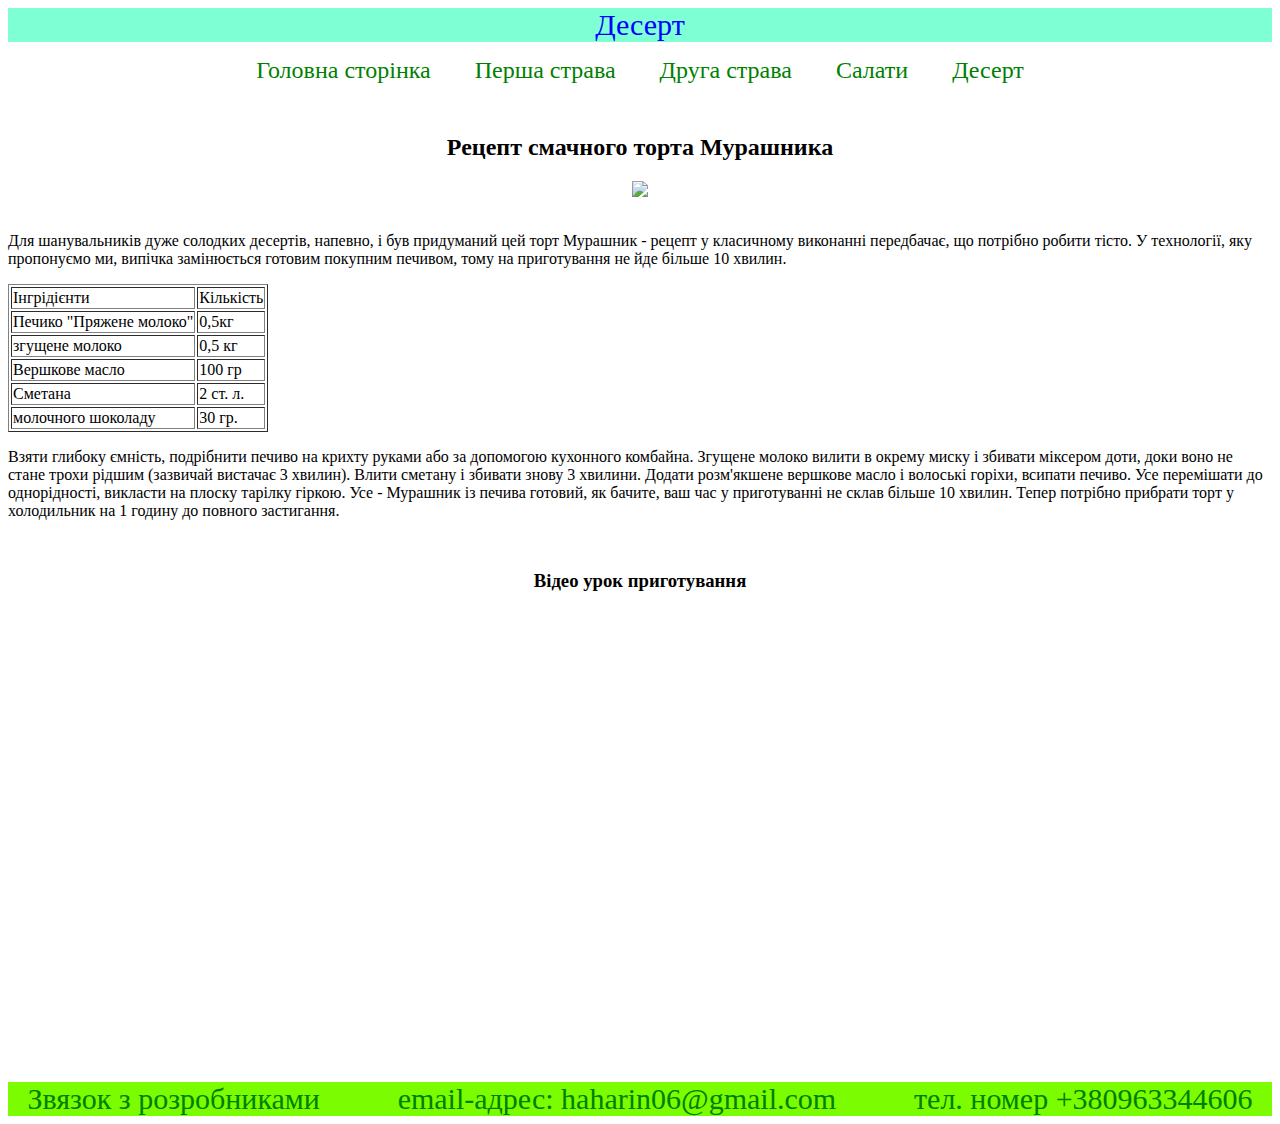
==== Десерт/Рецепти.html @ 7e1869d4 "Add files via upload" ====
<!DOCTYPE html>
<html lang="en">
<head>
    <meta charset="UTF-8">
    <meta name="viewport" content="width=device-width, initial-scale=1.0">
    <link rel="stylesheet" href="../css/mystyle.css">
    <title>Десерт</title>
</head>
<body>
    <header>Десерт</header>
    <nav>
        <a href="https://nikolas3208.github.io/lolSchoolSite.github.io/">Головна сторінка</a>
        <a href="../Перша страва/Рецепти.html">Перша страва</a>
        <a href="../Друга страва/Рецепти.html">Друга страва</a>
        <a href="../Салати/Рецепти.html">Салати</a>
        <a href="../Десерт/Рецепти.html">Десерт</a>
    </nav>
    <nav>
    <h2>Рецепт смачного торта Мурашника</h2>
    <img src="https://images.unian.net/photos/2024_08/1724050271-2791.jpg?r=793123" width="450xp" height="auto">
    </nav>
    <p>Для шанувальників дуже солодких десертів,
         напевно, і був придуманий цей торт Мурашник - рецепт 
         у класичному виконанні передбачає, що потрібно робити тісто.
          У технології, яку пропонуємо ми, випічка замінюється готовим покупним печивом,
           тому на приготування не йде більше 10 хвилин.</p>
    <table border="1">
        <tr>
        <td>Інгрідієнти</td>
        <td>Кількість</td>
        </tr>
        <tr>
        <td>Печико "Пряжене молоко"</td>
        <td>0,5кг</td>
        </tr>
        <tr>
        <td>згущене молоко</td>
        <td>0,5 кг</td>
        </tr>
        <tr>
        <td>Вершкове масло</td>
        <td>100 гр</td>
        </tr>
        <tr>
        <td>Сметана</td>
        <td>2 ст. л. </td>
        </tr>
        <td>молочного шоколаду</td>
        <td>30 гр.</td>
        </tr>
        </table>
<p>Взяти глибоку ємність, 
    подрібнити печиво на крихту руками 
    або за допомогою кухонного комбайна. 
    Згущене молоко вилити в окрему миску 
    і збивати міксером доти, доки воно не стане 
    трохи рідшим (зазвичай вистачає 3 хвилин).
     Влити сметану і збивати знову 3 хвилини. 
     Додати розм'якшене вершкове масло і 
     волоські горіхи, всипати печиво. 
     Усе перемішати до однорідності, 
     викласти на плоску тарілку гіркою. 
     Усе - Мурашник із печива готовий, 
     як бачите, ваш час у приготуванні не склав
      більше 10 хвилин. Тепер потрібно прибрати
       торт у холодильник на 1 годину
        до повного застигання.</p>
    <nav>
    <h3>Відео урок приготування</h3>
    <iframe width="806" height="453" src="https://www.youtube.com/embed/rgL1p_qzYi4" title="Торт &quot;Муравейник&quot; ☆ САМЫЙ ВКУСНЫЙ РЕЦЕПТ ☆ Как приготовить Муравейник ☆ Дастархан" frameborder="0" allow="accelerometer; autoplay; clipboard-write; encrypted-media; gyroscope; picture-in-picture; web-share" referrerpolicy="strict-origin-when-cross-origin" allowfullscreen></iframe>
    </nav>
    <div  class="bottomMenu">
        <footer></footer>
        <div style="display: flex;">
            <div style="flex-grow: 1;">
                Звязок з розробниками
            </div>
            <div style="flex-grow: 3;">
                email-адрес: haharin06@gmail.com
            </div>
            <div style="flex-grow: 1;">
                тел. номер +380963344606
            </div>
        </div>
        </footer>
</body>
</html>
---- css/mystyle.css ----
header
{
    text-align: center;
    font-size: 30px;
    color: blue;
    background-color: aquamarine;
}

.arm{
    text-align: center;
}
nav {
    position: relative;
    padding: 15px;
    text-align: center;
}
nav a {
    font-size: 24px;
    padding: 20px;
    text-decoration: none;
    color: green;

}

.bottomMenu
{
    position: relative;
    flex-flow: column;
    width: auto;
    text-align: center;
    font-size: 30px;
    color:green;
    background-color:lawngreen;
}
.lik
{
    margin-top: 45%;
}
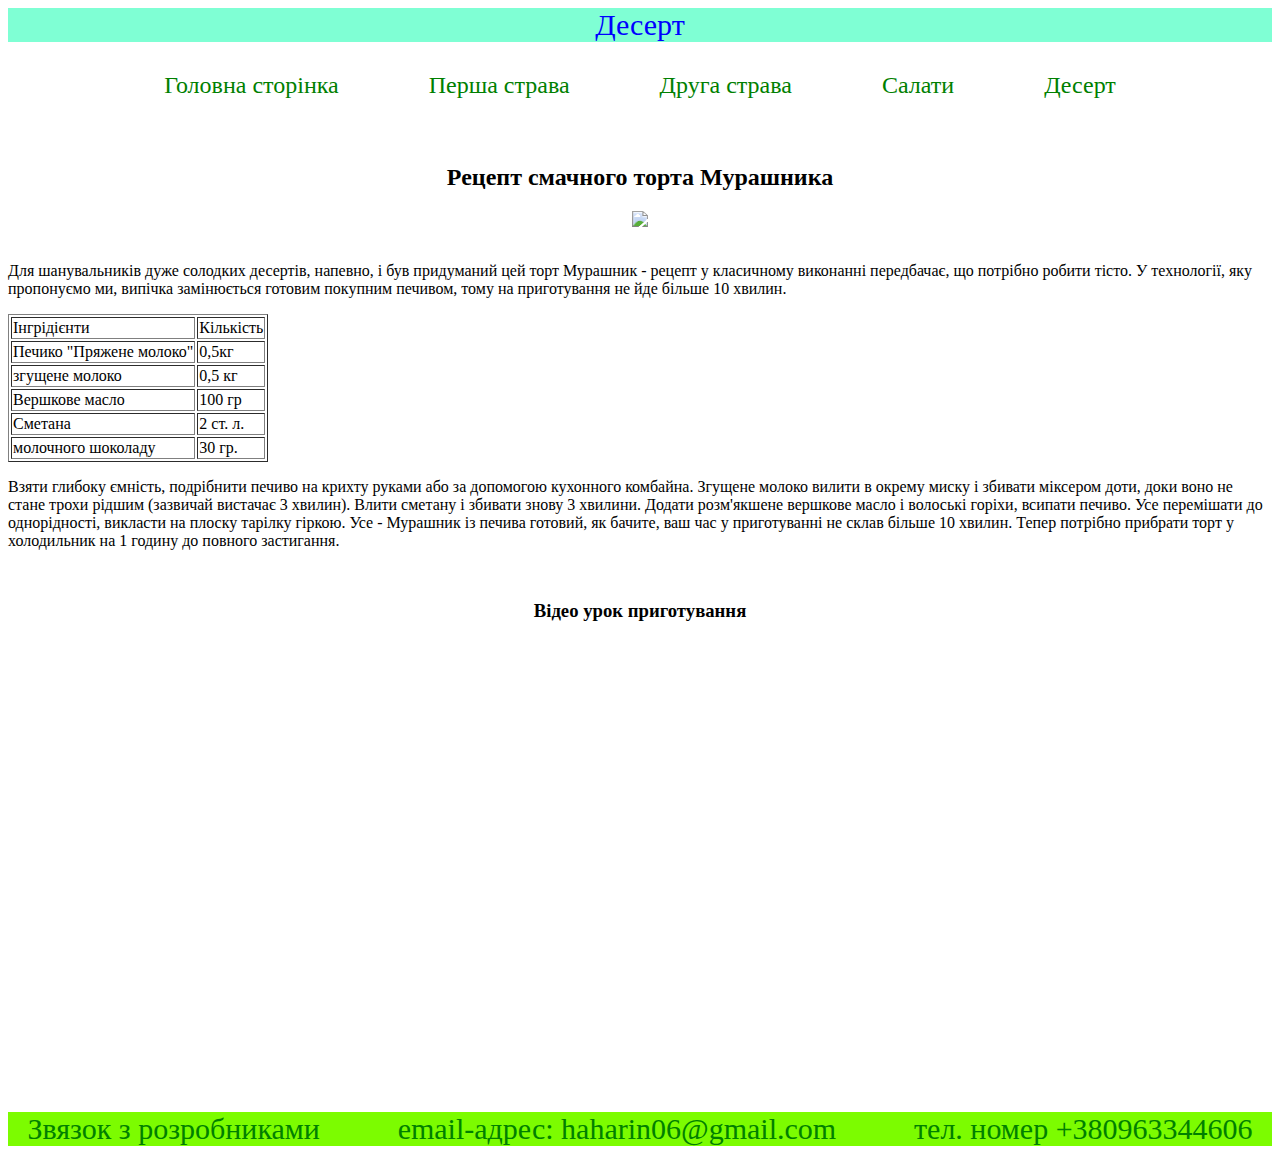
==== commit ee19f17b: "Add files via upload" ====
--- a/Десерт/Рецепти.html
+++ b/Десерт/Рецепти.html
@@ -9,11 +9,13 @@
 <body>
     <header>Десерт</header>
     <nav>
-        <a href="https://nikolas3208.github.io/lolSchoolSite.github.io/">Головна сторінка</a>
-        <a href="../Перша страва/Рецепти.html">Перша страва</a>
-        <a href="../Друга страва/Рецепти.html">Друга страва</a>
-        <a href="../Салати/Рецепти.html">Салати</a>
-        <a href="../Десерт/Рецепти.html">Десерт</a>
+        <ul class="menu">
+            <li><a href="https://boghdna.github.io/myCoock/">Головна сторінка</a></li>
+            <li><a href="../Перша страва/Рецепти.html">Перша страва</a></li>
+            <li><a href="../Друга страва/Рецепти.html">Друга страва</a></li>
+            <li><a href="../Салати/Рецепти.html">Салати</a></li>
+            <li><a href="../Десерт/Рецепти.html">Десерт</a></li>
+         </ul>
     </nav>
     <nav>
     <h2>Рецепт смачного торта Мурашника</h2>
--- a/css/mystyle.css
+++ b/css/mystyle.css
@@ -19,7 +19,11 @@
     padding: 20px;
     text-decoration: none;
     color: green;
+}
 
+nav a:active
+{
+    color: blue;
 }
 
 .bottomMenu
@@ -30,9 +34,72 @@
     text-align: center;
     font-size: 30px;
     color:green;
-    background-color:lawngreen;
+    background-color:#7cfc00;
 }
 .lik
 {
     margin-top: 45%;
-}+}
+
+ul.menu {
+    list-style-type: none;  /* Вимкнути стандартні маркери списку */
+    padding: 0;
+    margin: 0;
+    display: flex; /* Розташування елементів в рядок */
+    justify-content: center; /* Вирівнювання елементів по центру */
+}
+
+ul.menu li {
+    background-color: #ffffff;  /* Початковий колір фону */
+    padding: 10px 20px;
+    margin: 5px;
+    text-align: center;
+    cursor: pointer;
+    transition: background-color 0.3s ease, color 0.3s ease; /* Плавна зміна фону і кольору */
+}
+
+/* Ефект при наведенні миші */
+ul.menu li:hover {
+    background-color: #7cfc00;  /* Колір фону при наведенні */
+}
+
+/* Ефект при натисканні */
+ul.menu li:active {
+    background-color: aquamarine;  /* Колір фону при натисканні */
+}
+
+
+
+
+
+
+
+
+
+
+
+/*ul.menu {
+    list-style-type: none;   Вимкнути стандартні маркери списку 
+    padding: 0;
+    margin: 0;
+    display: flex; /* Розташування елементів в рядок 
+    justify-content: center; 
+}
+ul.menu li {
+    background-color: #ffffff;  /* Початковий колір фону 
+    padding: 10px;
+    margin: 5px 0;
+    text-align: center;
+    cursor: pointer;
+    transition: background-color 0.3s ease, color 0.3s ease; /* Плавна зміна фону 
+}
+/* Ефект при наведенні миші *
+ul.menu li:hover {
+    background-color: #4bee5b;  /* Колір фону при наведенні 
+}
+
+/* Ефект при натисканні *
+ul.menu li:active {
+    background-color: aquamarine;  /* Колір фону при натисканні 
+    color: white;  
+}*/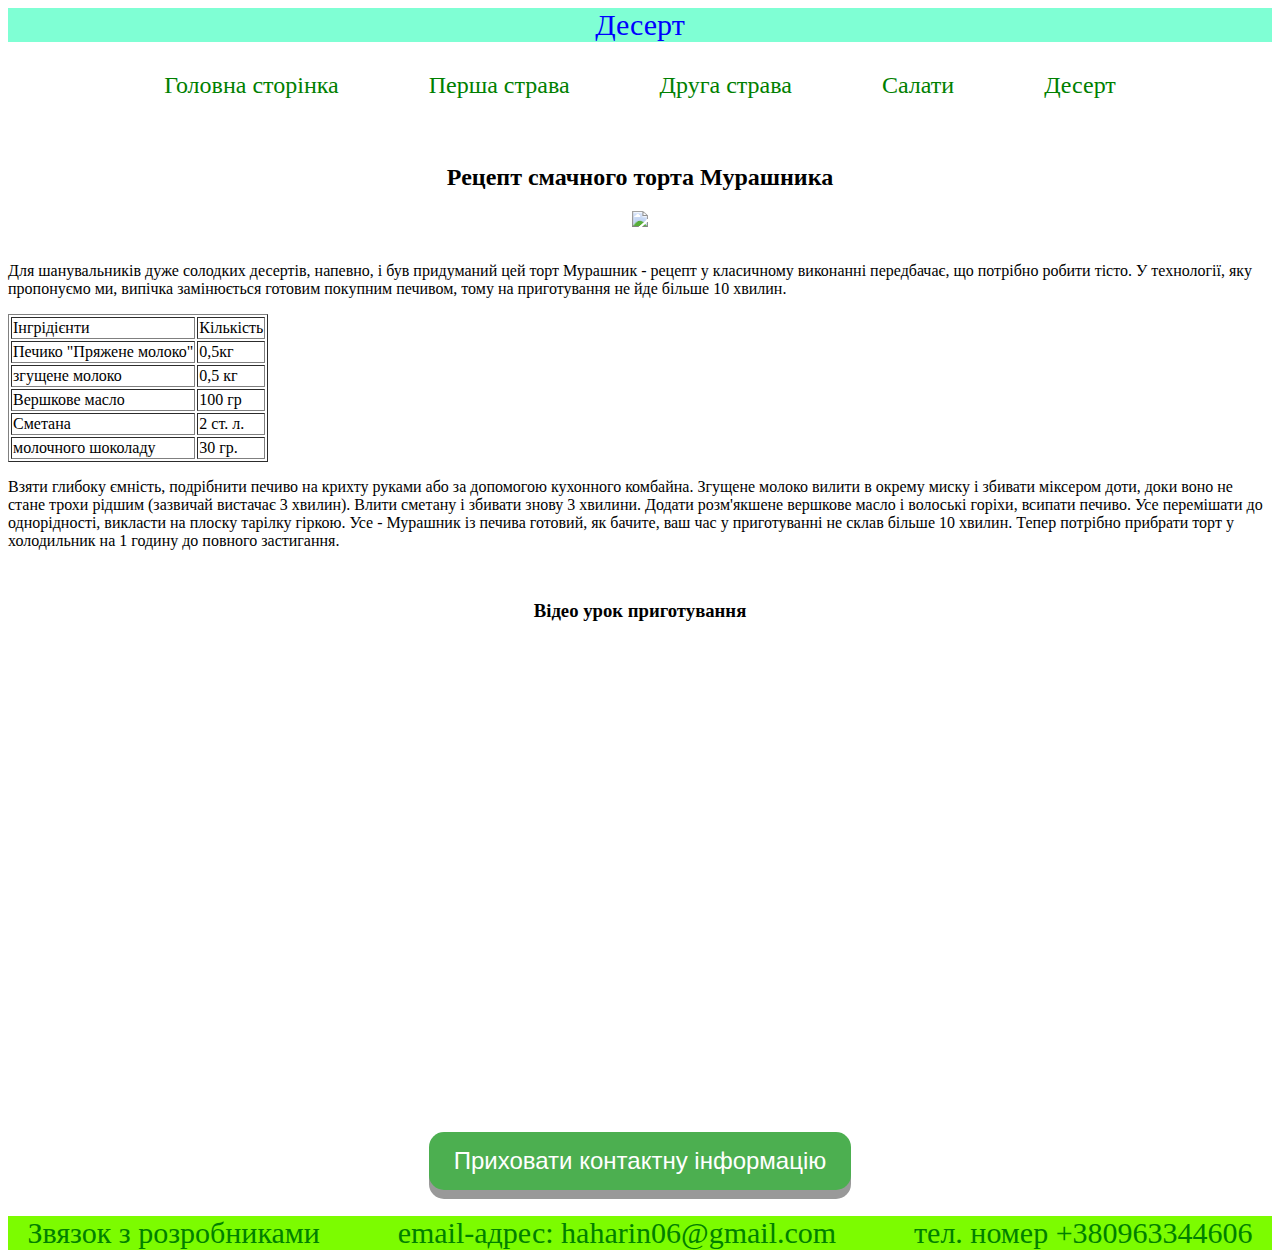
==== commit 61697087: "Add files via upload" ====
--- a/Десерт/Рецепти.html
+++ b/Десерт/Рецепти.html
@@ -71,19 +71,7 @@
     <h3>Відео урок приготування</h3>
     <iframe width="806" height="453" src="https://www.youtube.com/embed/rgL1p_qzYi4" title="Торт &quot;Муравейник&quot; ☆ САМЫЙ ВКУСНЫЙ РЕЦЕПТ ☆ Как приготовить Муравейник ☆ Дастархан" frameborder="0" allow="accelerometer; autoplay; clipboard-write; encrypted-media; gyroscope; picture-in-picture; web-share" referrerpolicy="strict-origin-when-cross-origin" allowfullscreen></iframe>
     </nav>
-    <div  class="bottomMenu">
-        <footer></footer>
-        <div style="display: flex;">
-            <div style="flex-grow: 1;">
-                Звязок з розробниками
-            </div>
-            <div style="flex-grow: 3;">
-                email-адрес: haharin06@gmail.com
-            </div>
-            <div style="flex-grow: 1;">
-                тел. номер +380963344606
-            </div>
-        </div>
-        </footer>
+    <div id="bottomInfo"></div>
+    <script src="../js/move.js"></script>
 </body>
 </html>--- a/css/mystyle.css
+++ b/css/mystyle.css
@@ -4,10 +4,6 @@
     font-size: 30px;
     color: blue;
     background-color: aquamarine;
-}
-
-.arm{
-    text-align: center;
 }
 nav {
     position: relative;
@@ -20,12 +16,10 @@
     text-decoration: none;
     color: green;
 }
-
 nav a:active
 {
     color: blue;
 }
-
 .bottomMenu
 {
     position: relative;
@@ -41,6 +35,10 @@
     margin-top: 45%;
 }
 
+.lik2
+{
+    margin-top: 2%;
+}
 ul.menu {
     list-style-type: none;  /* Вимкнути стандартні маркери списку */
     padding: 0;
@@ -57,49 +55,40 @@
     cursor: pointer;
     transition: background-color 0.3s ease, color 0.3s ease; /* Плавна зміна фону і кольору */
 }
-
 /* Ефект при наведенні миші */
 ul.menu li:hover {
     background-color: #7cfc00;  /* Колір фону при наведенні */
 }
-
 /* Ефект при натисканні */
 ul.menu li:active {
     background-color: aquamarine;  /* Колір фону при натисканні */
 }
 
+.but {
+    display: inline-block;
+    padding: 15px 25px;
+    font-size: 24px;
+    cursor: pointer;
+    text-align: center;
+    text-decoration: none;
+    outline: none;
+    color: #fff;
+    background-color: #4CAF50; /* Початковий колір кнопки */
+    border: none;
+    border-radius: 15px; /* Закруглені кути */
+    box-shadow: 0 9px #999; /* Тінь кнопки */
+    margin: 20px auto; /* Автоматичне вирівнювання по горизонталі */
+    display: block;
+  }
+  
+  .but:hover {
+    background-color: #3e8e41; /* Колір при наведенні */
+  }
+  
+  .but:active {
+    background-color: #3e8e41; /* Колір при натисканні */
+    box-shadow: 0 5px #666; /* Зменшена тінь */
+    transform: translateY(4px); /* Легка зміна положення */
+  }
+  
 
-
-
-
-
-
-
-
-
-
-/*ul.menu {
-    list-style-type: none;   Вимкнути стандартні маркери списку 
-    padding: 0;
-    margin: 0;
-    display: flex; /* Розташування елементів в рядок 
-    justify-content: center; 
-}
-ul.menu li {
-    background-color: #ffffff;  /* Початковий колір фону 
-    padding: 10px;
-    margin: 5px 0;
-    text-align: center;
-    cursor: pointer;
-    transition: background-color 0.3s ease, color 0.3s ease; /* Плавна зміна фону 
-}
-/* Ефект при наведенні миші *
-ul.menu li:hover {
-    background-color: #4bee5b;  /* Колір фону при наведенні 
-}
-
-/* Ефект при натисканні *
-ul.menu li:active {
-    background-color: aquamarine;  /* Колір фону при натисканні 
-    color: white;  
-}*/